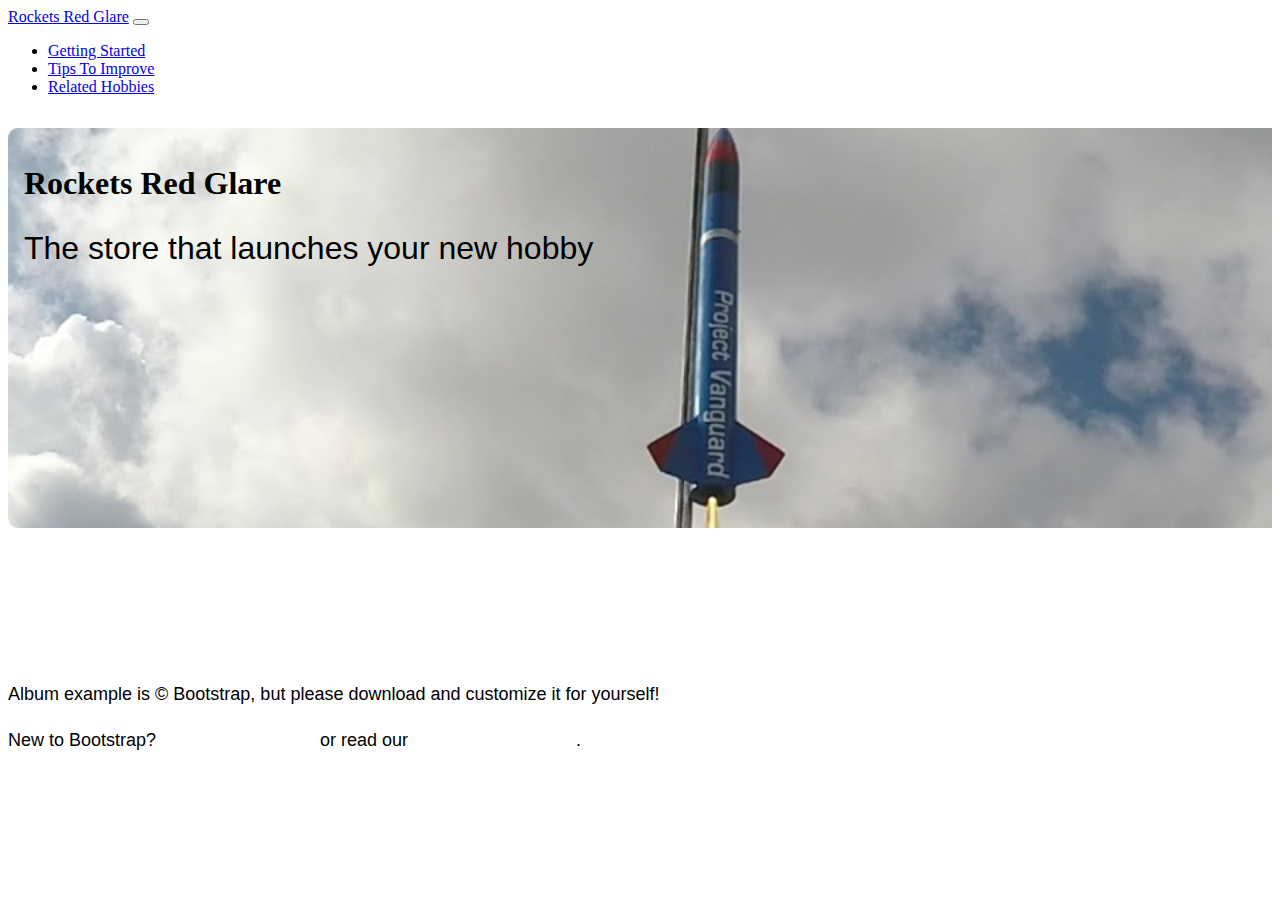
==== realted-hobbies.html @ 943e3fc9 "init rockets red glare" ====
<!doctype html>
<html lang="en">
  <head>
    <!-- Required meta tags -->
    <meta charset="utf-8">
    <meta name="viewport" content="width=device-width, initial-scale=1">


    <!-- Bootstrap CSS -->
    <link href="https://cdn.jsdelivr.net/npm/bootstrap@5.0.0-beta1/dist/css/bootstrap.min.css" rel="stylesheet" integrity="sha384-giJF6kkoqNQ00vy+HMDP7azOuL0xtbfIcaT9wjKHr8RbDVddVHyTfAAsrekwKmP1" crossorigin="anonymous">
    <link href="styles/styles.css" rel="stylesheet">    
    
    <title>Rockets Red Glare - Model Rockets</title>
  </head>
  <body>
    <div class="container">    
        <!-- navbar -->
        <nav class="navbar navbar-expand-lg navbar-dark bg-dark">
            <div class="container-fluid">
                <a class="navbar-brand" href="#">Rockets Red Glare</a>
                <button class="navbar-toggler" type="button" data-bs-toggle="collapse" data-bs-target="#navbarNav" aria-controls="navbarNav" aria-expanded="false" aria-label="Toggle navigation">
                    <span class="navbar-toggler-icon"></span>
                </button>
                <div class="collapse navbar-collapse justify-content-end" id="navbarNav">
                    <ul class="navbar-nav">
                        <li class="nav-item">
                            <a class="nav-link" aria-current="page" href="index.html">Getting Started</a>
                        </li>
                        <li class="nav-item">
                            <a class="nav-link" href="tips.html">Tips To Improve</a>
                        </li>
                        <li class="nav-item">
                            <a class="nav-link active" href="realted-hobbies.html">Related Hobbies</a>
                        </li>
                    </ul>
                </div>
            </div>
        </nav>
      
        <div class="jumbotron">
            <h1 class="display-2">Rockets Red Glare</h1>
            <p class="lead">The store that launches your new hobby</p>
        </div>
            
    <footer class="text-muted navbar-dark bg-dark">
        <div class="container">
          <p class="float-right">
            <a href="#">Back to top</a>
          </p>
          <p>Album example is &copy; Bootstrap, but please download and customize it for yourself!</p>
          <p>New to Bootstrap? <a href="../../">Visit the homepage</a> or read our <a href="../../getting-started/">getting started guide</a>.</p>
        </div>
      </footer>


    </div>

    <!-- jQuery first, then Popper.js, then Bootstrap JS -->
    <script src="https://code.jquery.com/jquery-3.5.1.slim.js" integrity="sha256-DrT5NfxfbHvMHux31Lkhxg42LY6of8TaYyK50jnxRnM=" crossorigin="anonymous"></script>
    <script src="https://cdnjs.cloudflare.com/ajax/libs/popper.js/1.12.9/umd/popper.min.js" integrity="sha384-ApNbgh9B+Y1QKtv3Rn7W3mgPxhU9K/ScQsAP7hUibX39j7fakFPskvXusvfa0b4Q" crossorigin="anonymous"></script>
    <script src="https://maxcdn.bootstrapcdn.com/bootstrap/4.0.0/js/bootstrap.min.js" integrity="sha384-JZR6Spejh4U02d8jOt6vLEHfe/JQGiRRSQQxSfFWpi1MquVdAyjUar5+76PVCmYl" crossorigin="anonymous"></script>

    <!-- Optional JavaScript; choose one of the two! -->
    <script src="js/site.js"></script>

</body>
</html>
---- styles/styles.css ----
.jumbotron{ 
    background-image: url("../images/maxresdefault.jpg");
    background-size: cover;
    background-repeat: no-repeat;
    height: 400px;
    margin: 32px 0px 24px 0px;
    padding: 16px 0px 16px 16px;
}

.lead{
    font-size: 32px;
}

.choice{
    font-size: 28px;
}

.card-group{
    margin: 0px 0px 80px 0px;
}

footer {
    margin: 40px 0px 0px 0px;
    padding-top: 3rem;
    padding-bottom: 3rem;
    display: block;
}

footer a{
    color: white;
}

p{
    font-family: "Roboto", Arial, Helvetica, sans-serif;
    font-size: 18px;
    line-height: 28px;
    padding: 0px 30px 0px 0px;
    width: 75%;
}

#total{
    font-size: 28px;
}

*, ::after, ::before {
    box-sizing: border-box;
}

h2{
    margin-bottom: 60px;
}
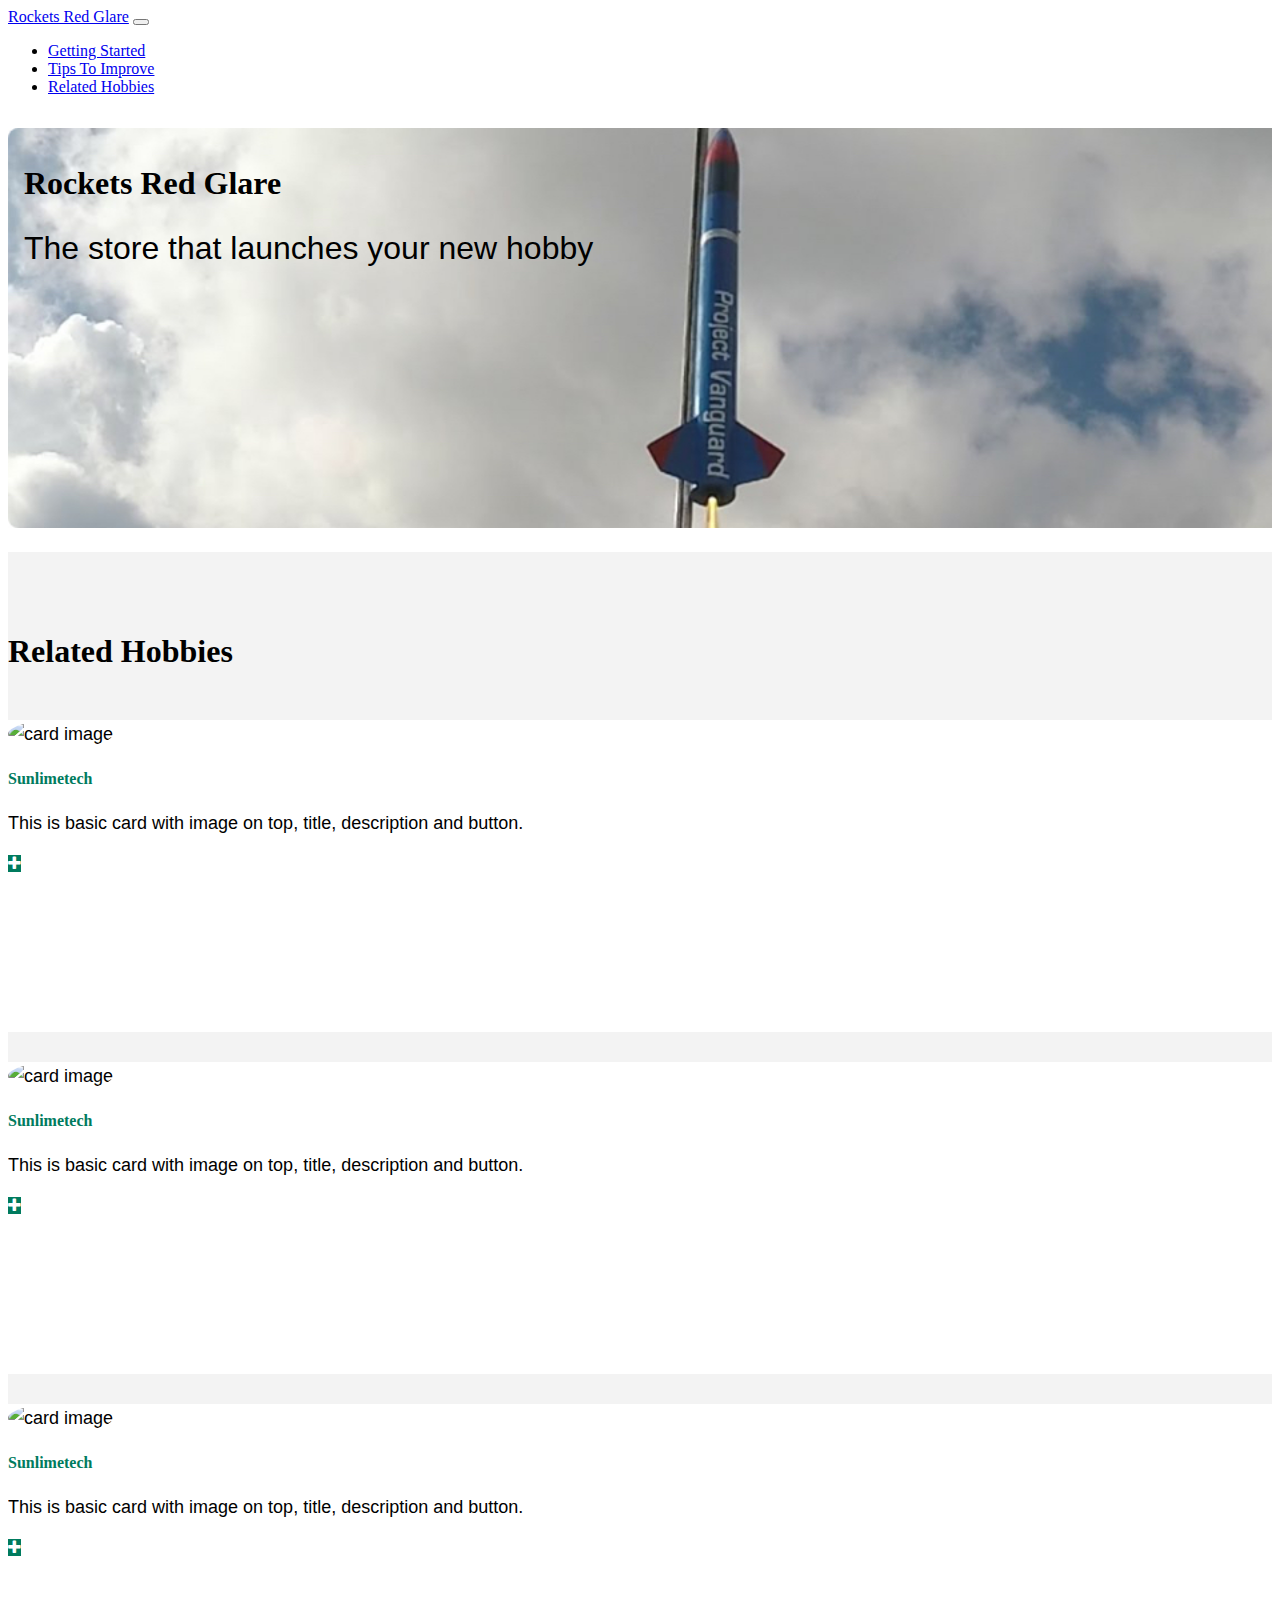
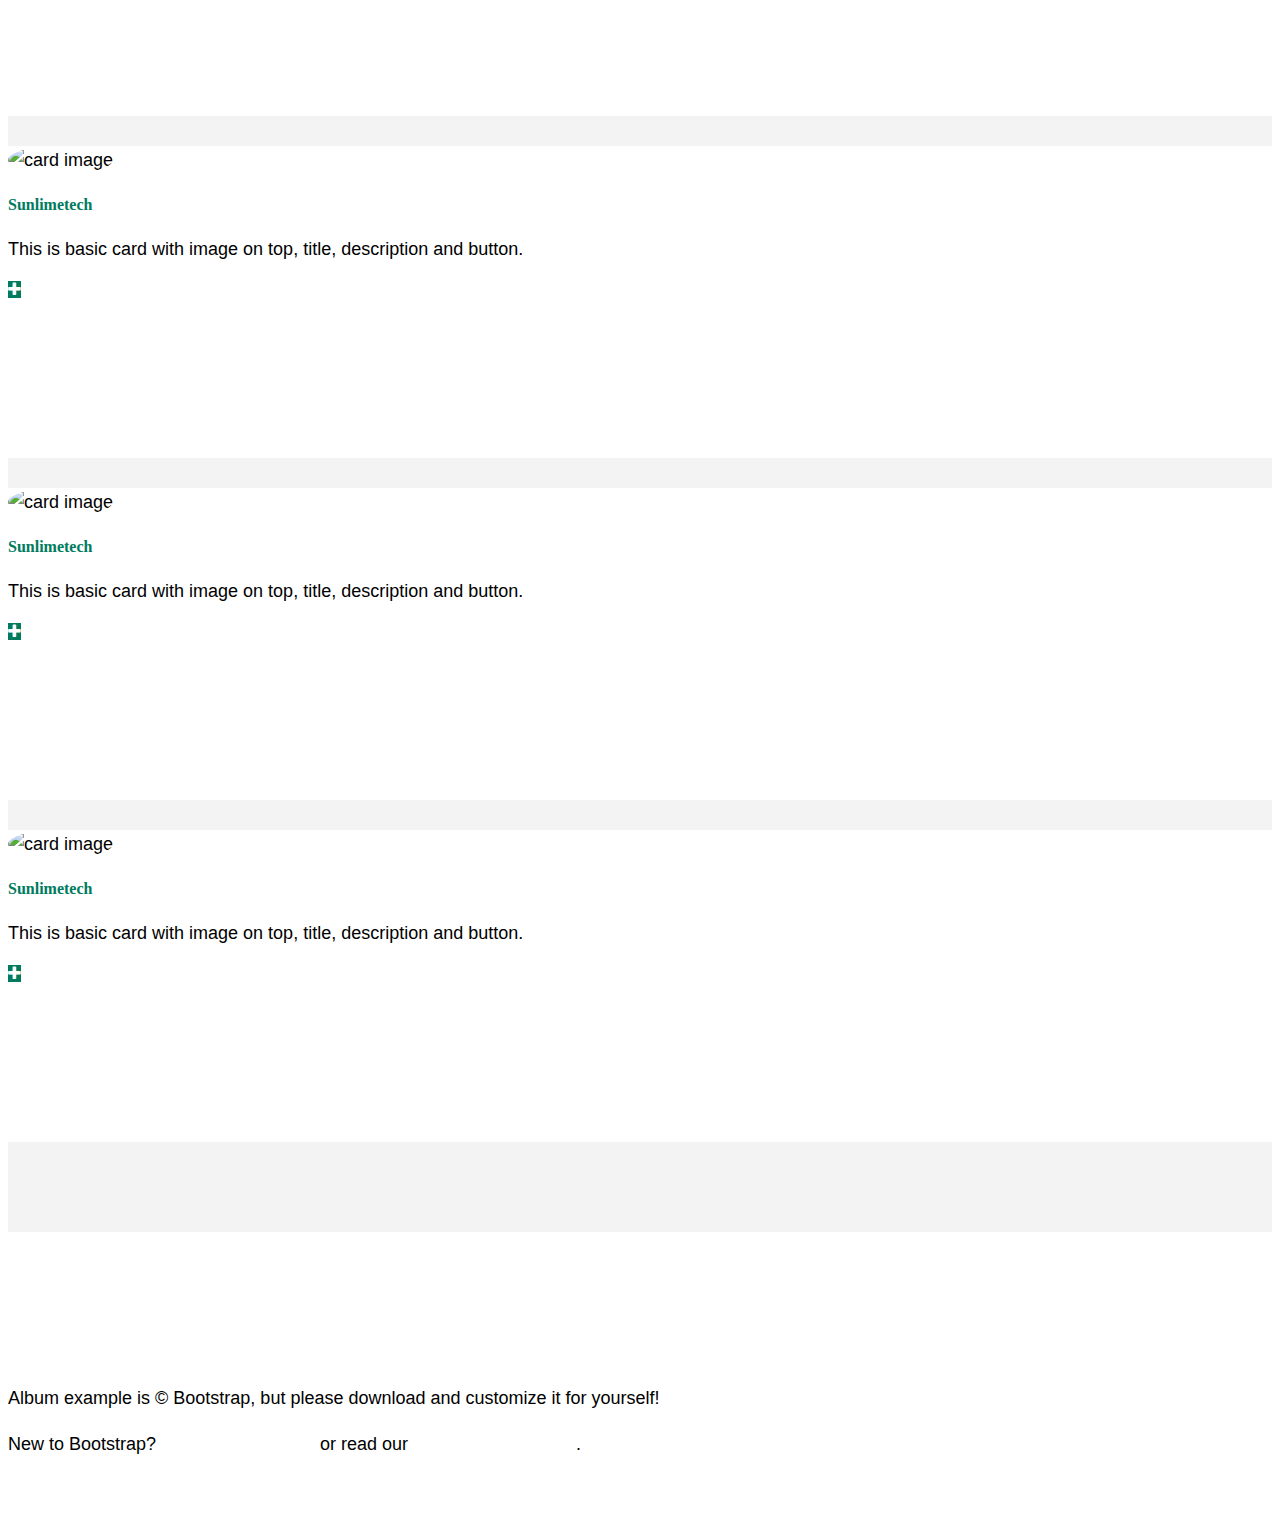
==== commit 4cc147a7: "commit ch ch changes" ====
--- a/realted-hobbies.html
+++ b/realted-hobbies.html
@@ -8,16 +8,27 @@
 
     <!-- Bootstrap CSS -->
     <link href="https://cdn.jsdelivr.net/npm/bootstrap@5.0.0-beta1/dist/css/bootstrap.min.css" rel="stylesheet" integrity="sha384-giJF6kkoqNQ00vy+HMDP7azOuL0xtbfIcaT9wjKHr8RbDVddVHyTfAAsrekwKmP1" crossorigin="anonymous">
-    <link href="styles/styles.css" rel="stylesheet">    
+    <link href="styles/styles.css" rel="stylesheet">
+    <link rel="stylesheet" href="https://cdnjs.cloudflare.com/ajax/libs/font-awesome/4.7.0/css/font-awesome.min.css">
     
-    <title>Rockets Red Glare - Model Rockets</title>
+    <!-- Google Analytics tag -->
+    <!-- Global site tag (gtag.js) - Google Analytics -->
+    <script async src="https://www.googletagmanager.com/gtag/js?id=G-DKYPJRM2DR"></script>
+    <script>
+      window.dataLayer = window.dataLayer || [];
+      function gtag(){dataLayer.push(arguments);}
+      gtag('js', new Date());
+      gtag('config', 'G-DKYPJRM2DR');
+    </script>
+    
+    <title>Related Hobbies to Model Rockets</title>
   </head>
   <body>
     <div class="container">    
         <!-- navbar -->
         <nav class="navbar navbar-expand-lg navbar-dark bg-dark">
             <div class="container-fluid">
-                <a class="navbar-brand" href="#">Rockets Red Glare</a>
+                <a class="navbar-brand" href="index.html">Rockets Red Glare</a>
                 <button class="navbar-toggler" type="button" data-bs-toggle="collapse" data-bs-target="#navbarNav" aria-controls="navbarNav" aria-expanded="false" aria-label="Toggle navigation">
                     <span class="navbar-toggler-icon"></span>
                 </button>
@@ -41,6 +52,305 @@
             <h1 class="display-2">Rockets Red Glare</h1>
             <p class="lead">The store that launches your new hobby</p>
         </div>
+
+                <!-- Team -->
+<section id="team" class="pb-5">
+  <div class="container">
+      <h1 class="section-title h1">Related Hobbies</h1>
+      <div class="row">
+          <!-- Team member -->
+          <div class="col-xs-12 col-sm-6 col-md-4">
+              <div class="image-flip" >
+                  <div class="mainflip flip-0">
+                      <div class="frontside">
+                          <div class="card">
+                              <div class="card-body text-center">
+                                  <p><img class=" img-fluid" src="https://sunlimetech.com/portfolio/boot4menu/assets/imgs/team/img_01.png" alt="card image"></p>
+                                  <h4 class="card-title">Sunlimetech</h4>
+                                  <p class="card-text">This is basic card with image on top, title, description and button.</p>
+                                  <a href="https://www.fiverr.com/share/qb8D02" class="btn btn-primary btn-sm"><i class="fa fa-plus"></i></a>
+                              </div>
+                          </div>
+                      </div>
+                      <div class="backside">
+                          <div class="card">
+                              <div class="card-body text-center mt-4">
+                                  <h4 class="card-title">Sunlimetech</h4>
+                                  <p class="card-text">This is basic card with image on top, title, description and button.This is basic card with image on top, title, description and button.This is basic card with image on top, title, description and button.</p>
+                                  <ul class="list-inline">
+                                      <li class="list-inline-item">
+                                          <a class="social-icon text-xs-center" target="_blank" href="https://www.fiverr.com/share/qb8D02">
+                                              <i class="fa fa-facebook"></i>
+                                          </a>
+                                      </li>
+                                      <li class="list-inline-item">
+                                          <a class="social-icon text-xs-center" target="_blank" href="https://www.fiverr.com/share/qb8D02">
+                                              <i class="fa fa-twitter"></i>
+                                          </a>
+                                      </li>
+                                      <li class="list-inline-item">
+                                          <a class="social-icon text-xs-center" target="_blank" href="https://www.fiverr.com/share/qb8D02">
+                                              <i class="fa fa-skype"></i>
+                                          </a>
+                                      </li>
+                                      <li class="list-inline-item">
+                                          <a class="social-icon text-xs-center" target="_blank" href="https://www.fiverr.com/share/qb8D02">
+                                              <i class="fa fa-google"></i>
+                                          </a>
+                                      </li>
+                                  </ul>
+                              </div>
+                          </div>
+                      </div>
+                  </div>
+              </div>
+          </div>
+          <!-- ./Team member -->
+          <!-- Team member -->
+          <div class="col-xs-12 col-sm-6 col-md-4">
+              <div class="image-flip" ontouchstart="this.classList.toggle('hover');">
+                  <div class="mainflip">
+                      <div class="frontside">
+                          <div class="card">
+                              <div class="card-body text-center">
+                                  <p><img class=" img-fluid" src="https://sunlimetech.com/portfolio/boot4menu/assets/imgs/team/img_02.png" alt="card image"></p>
+                                  <h4 class="card-title">Sunlimetech</h4>
+                                  <p class="card-text">This is basic card with image on top, title, description and button.</p>
+                                  <a href="https://www.fiverr.com/share/qb8D02" class="btn btn-primary btn-sm"><i class="fa fa-plus"></i></a>
+                              </div>
+                          </div>
+                      </div>
+                      <div class="backside">
+                          <div class="card">
+                              <div class="card-body text-center mt-4">
+                                  <h4 class="card-title">Sunlimetech</h4>
+                                  <p class="card-text">This is basic card with image on top, title, description and button.This is basic card with image on top, title, description and button.This is basic card with image on top, title, description and button.</p>
+                                  <ul class="list-inline">
+                                      <li class="list-inline-item">
+                                          <a class="social-icon text-xs-center" target="_blank" href="https://www.fiverr.com/share/qb8D02">
+                                              <i class="fa fa-facebook"></i>
+                                          </a>
+                                      </li>
+                                      <li class="list-inline-item">
+                                          <a class="social-icon text-xs-center" target="_blank" href="https://www.fiverr.com/share/qb8D02">
+                                              <i class="fa fa-twitter"></i>
+                                          </a>
+                                      </li>
+                                      <li class="list-inline-item">
+                                          <a class="social-icon text-xs-center" target="_blank" href="https://www.fiverr.com/share/qb8D02">
+                                              <i class="fa fa-skype"></i>
+                                          </a>
+                                      </li>
+                                      <li class="list-inline-item">
+                                          <a class="social-icon text-xs-center" target="_blank" href="https://www.fiverr.com/share/qb8D02">
+                                              <i class="fa fa-google"></i>
+                                          </a>
+                                      </li>
+                                  </ul>
+                              </div>
+                          </div>
+                      </div>
+                  </div>
+              </div>
+          </div>
+          <!-- ./Team member -->
+          <!-- Team member -->
+          <div class="col-xs-12 col-sm-6 col-md-4">
+              <div class="image-flip" ontouchstart="this.classList.toggle('hover');">
+                  <div class="mainflip">
+                      <div class="frontside">
+                          <div class="card">
+                              <div class="card-body text-center">
+                                  <p><img class=" img-fluid" src="https://sunlimetech.com/portfolio/boot4menu/assets/imgs/team/img_03.png" alt="card image"></p>
+                                  <h4 class="card-title">Sunlimetech</h4>
+                                  <p class="card-text">This is basic card with image on top, title, description and button.</p>
+                                  <a href="https://www.fiverr.com/share/qb8D02" class="btn btn-primary btn-sm"><i class="fa fa-plus"></i></a>
+                              </div>
+                          </div>
+                      </div>
+                      <div class="backside">
+                          <div class="card">
+                              <div class="card-body text-center mt-4">
+                                  <h4 class="card-title">Sunlimetech</h4>
+                                  <p class="card-text">This is basic card with image on top, title, description and button.This is basic card with image on top, title, description and button.This is basic card with image on top, title, description and button.</p>
+                                  <ul class="list-inline">
+                                      <li class="list-inline-item">
+                                          <a class="social-icon text-xs-center" target="_blank" href="https://www.fiverr.com/share/qb8D02">
+                                              <i class="fa fa-facebook"></i>
+                                          </a>
+                                      </li>
+                                      <li class="list-inline-item">
+                                          <a class="social-icon text-xs-center" target="_blank" href="https://www.fiverr.com/share/qb8D02">
+                                              <i class="fa fa-twitter"></i>
+                                          </a>
+                                      </li>
+                                      <li class="list-inline-item">
+                                          <a class="social-icon text-xs-center" target="_blank" href="https://www.fiverr.com/share/qb8D02">
+                                              <i class="fa fa-skype"></i>
+                                          </a>
+                                      </li>
+                                      <li class="list-inline-item">
+                                          <a class="social-icon text-xs-center" target="_blank" href="https://www.fiverr.com/share/qb8D02">
+                                              <i class="fa fa-google"></i>
+                                          </a>
+                                      </li>
+                                  </ul>
+                              </div>
+                          </div>
+                      </div>
+                  </div>
+              </div>
+          </div>
+          <!-- ./Team member -->
+          <!-- Team member -->
+          <div class="col-xs-12 col-sm-6 col-md-4">
+              <div class="image-flip" ontouchstart="this.classList.toggle('hover');">
+                  <div class="mainflip">
+                      <div class="frontside">
+                          <div class="card">
+                              <div class="card-body text-center">
+                                  <p><img class=" img-fluid" src="https://sunlimetech.com/portfolio/boot4menu/assets/imgs/team/img_04.jpg" alt="card image"></p>
+                                  <h4 class="card-title">Sunlimetech</h4>
+                                  <p class="card-text">This is basic card with image on top, title, description and button.</p>
+                                  <a href="https://www.fiverr.com/share/qb8D02" class="btn btn-primary btn-sm"><i class="fa fa-plus"></i></a>
+                              </div>
+                          </div>
+                      </div>
+                      <div class="backside">
+                          <div class="card">
+                              <div class="card-body text-center mt-4">
+                                  <h4 class="card-title">Sunlimetech</h4>
+                                  <p class="card-text">This is basic card with image on top, title, description and button.This is basic card with image on top, title, description and button.This is basic card with image on top, title, description and button.</p>
+                                  <ul class="list-inline">
+                                      <li class="list-inline-item">
+                                          <a class="social-icon text-xs-center" target="_blank" href="https://www.fiverr.com/share/qb8D02">
+                                              <i class="fa fa-facebook"></i>
+                                          </a>
+                                      </li>
+                                      <li class="list-inline-item">
+                                          <a class="social-icon text-xs-center" target="_blank" href="https://www.fiverr.com/share/qb8D02">
+                                              <i class="fa fa-twitter"></i>
+                                          </a>
+                                      </li>
+                                      <li class="list-inline-item">
+                                          <a class="social-icon text-xs-center" target="_blank" href="https://www.fiverr.com/share/qb8D02">
+                                              <i class="fa fa-skype"></i>
+                                          </a>
+                                      </li>
+                                      <li class="list-inline-item">
+                                          <a class="social-icon text-xs-center" target="_blank" href="https://www.fiverr.com/share/qb8D02">
+                                              <i class="fa fa-google"></i>
+                                          </a>
+                                      </li>
+                                  </ul>
+                              </div>
+                          </div>
+                      </div>
+                  </div>
+              </div>
+          </div>
+          <!-- ./Team member -->
+          <!-- Team member -->
+          <div class="col-xs-12 col-sm-6 col-md-4">
+              <div class="image-flip" ontouchstart="this.classList.toggle('hover');">
+                  <div class="mainflip">
+                      <div class="frontside">
+                          <div class="card">
+                              <div class="card-body text-center">
+                                  <p><img class=" img-fluid" src="https://sunlimetech.com/portfolio/boot4menu/assets/imgs/team/img_05.png" alt="card image"></p>
+                                  <h4 class="card-title">Sunlimetech</h4>
+                                  <p class="card-text">This is basic card with image on top, title, description and button.</p>
+                                  <a href="https://www.fiverr.com/share/qb8D02" class="btn btn-primary btn-sm"><i class="fa fa-plus"></i></a>
+                              </div>
+                          </div>
+                      </div>
+                      <div class="backside">
+                          <div class="card">
+                              <div class="card-body text-center mt-4">
+                                  <h4 class="card-title">Sunlimetech</h4>
+                                  <p class="card-text">This is basic card with image on top, title, description and button.This is basic card with image on top, title, description and button.This is basic card with image on top, title, description and button.</p>
+                                  <ul class="list-inline">
+                                      <li class="list-inline-item">
+                                          <a class="social-icon text-xs-center" target="_blank" href="https://www.fiverr.com/share/qb8D02">
+                                              <i class="fa fa-facebook"></i>
+                                          </a>
+                                      </li>
+                                      <li class="list-inline-item">
+                                          <a class="social-icon text-xs-center" target="_blank" href="https://www.fiverr.com/share/qb8D02">
+                                              <i class="fa fa-twitter"></i>
+                                          </a>
+                                      </li>
+                                      <li class="list-inline-item">
+                                          <a class="social-icon text-xs-center" target="_blank" href="https://www.fiverr.com/share/qb8D02">
+                                              <i class="fa fa-skype"></i>
+                                          </a>
+                                      </li>
+                                      <li class="list-inline-item">
+                                          <a class="social-icon text-xs-center" target="_blank" href="https://www.fiverr.com/share/qb8D02">
+                                              <i class="fa fa-google"></i>
+                                          </a>
+                                      </li>
+                                  </ul>
+                              </div>
+                          </div>
+                      </div>
+                  </div>
+              </div>
+          </div>
+          <!-- ./Team member -->
+          <!-- Team member -->
+          <div class="col-xs-12 col-sm-6 col-md-4">
+              <div class="image-flip" ontouchstart="this.classList.toggle('hover');">
+                  <div class="mainflip">
+                      <div class="frontside">
+                          <div class="card">
+                              <div class="card-body text-center">
+                                  <p><img class=" img-fluid" src="https://sunlimetech.com/portfolio/boot4menu/assets/imgs/team/img_06.jpg" alt="card image"></p>
+                                  <h4 class="card-title">Sunlimetech</h4>
+                                  <p class="card-text">This is basic card with image on top, title, description and button.</p>
+                                  <a href="https://www.fiverr.com/share/qb8D02" class="btn btn-primary btn-sm"><i class="fa fa-plus"></i></a>
+                              </div>
+                          </div>
+                      </div>
+                      <div class="backside">
+                          <div class="card">
+                              <div class="card-body text-center mt-4">
+                                  <h4 class="card-title">Sunlimetech</h4>
+                                  <p class="card-text">This is basic card with image on top, title, description and button.This is basic card with image on top, title, description and button.This is basic card with image on top, title, description and button.</p>
+                                  <ul class="list-inline">
+                                      <li class="list-inline-item">
+                                          <a class="social-icon text-xs-center" target="_blank" href="https://www.fiverr.com/share/qb8D02">
+                                              <i class="fa fa-facebook"></i>
+                                          </a>
+                                      </li>
+                                      <li class="list-inline-item">
+                                          <a class="social-icon text-xs-center" target="_blank" href="https://www.fiverr.com/share/qb8D02">
+                                              <i class="fa fa-twitter"></i>
+                                          </a>
+                                      </li>
+                                      <li class="list-inline-item">
+                                          <a class="social-icon text-xs-center" target="_blank" href="https://www.fiverr.com/share/qb8D02">
+                                              <i class="fa fa-skype"></i>
+                                          </a>
+                                      </li>
+                                      <li class="list-inline-item">
+                                          <a class="social-icon text-xs-center" target="_blank" href="https://www.fiverr.com/share/qb8D02">
+                                              <i class="fa fa-google"></i>
+                                          </a>
+                                      </li>
+                                  </ul>
+                              </div>
+                          </div>
+                      </div>
+                  </div>
+              </div>
+          </div>
+          <!-- ./Team member -->
+
+      </div>
+  </div>
+</section>
+<!-- Team -->
             
     <footer class="text-muted navbar-dark bg-dark">
         <div class="container">
--- a/styles/styles.css
+++ b/styles/styles.css
@@ -35,11 +35,14 @@
     font-size: 18px;
     line-height: 28px;
     padding: 0px 30px 0px 0px;
-    width: 75%;
 }
 
-#total{
+.total{
     font-size: 28px;
+}
+
+.package{
+    font-size: 22px;
 }
 
 *, ::after, ::before {
@@ -49,3 +52,133 @@
 h2{
     margin-bottom: 60px;
 }
+
+/* FontAwesome for working BootSnippet :> */
+
+@import url('https://stackpath.bootstrapcdn.com/font-awesome/4.7.0/css/font-awesome.min.css');
+#team {
+    background: #f3f3f3 !important;
+}
+
+.btn-primary:hover,
+.btn-primary:focus {
+    background-color: #108d6f;
+    border-color: #108d6f;
+    box-shadow: none;
+    outline: none;
+}
+
+.btn-primary {
+    color: #fff;
+    background-color: #007b5e;
+    border-color: #007b5e;
+}
+
+section {
+    padding: 60px 0;
+}
+
+section .section-title {
+   /* text-align: center;8
+    color: #007b5e;*/
+    margin-bottom: 50px;
+    /*text-transform: uppercase;*/
+}
+
+#team .card {
+    border: none;
+    background: #ffffff;
+}
+
+.image-flip:hover .backside,
+.image-flip.hover .backside {
+    -webkit-transform: rotateY(0deg);
+    -moz-transform: rotateY(0deg);
+    -o-transform: rotateY(0deg);
+    -ms-transform: rotateY(0deg);
+    transform: rotateY(0deg);
+    border-radius: .25rem;
+}
+
+.image-flip:hover .frontside,
+.image-flip.hover .frontside {
+    -webkit-transform: rotateY(180deg);
+    -moz-transform: rotateY(180deg);
+    -o-transform: rotateY(180deg);
+    transform: rotateY(180deg);
+}
+
+.mainflip {
+    -webkit-transition: 1s;
+    -webkit-transform-style: preserve-3d;
+    -ms-transition: 1s;
+    -moz-transition: 1s;
+    -moz-transform: perspective(1000px);
+    -moz-transform-style: preserve-3d;
+    -ms-transform-style: preserve-3d;
+    transition: 1s;
+    transform-style: preserve-3d;
+    position: relative;
+}
+
+.frontside {
+    position: relative;
+    -webkit-transform: rotateY(0deg);
+    -ms-transform: rotateY(0deg);
+    z-index: 2;
+    margin-bottom: 30px;
+}
+
+.backside {
+    position: absolute;
+    top: 0;
+    left: 0;
+    background: white;
+    -webkit-transform: rotateY(-180deg);
+    -moz-transform: rotateY(-180deg);
+    -o-transform: rotateY(-180deg);
+    -ms-transform: rotateY(-180deg);
+    transform: rotateY(-180deg);
+    -webkit-box-shadow: 5px 7px 9px -4px rgb(158, 158, 158);
+    -moz-box-shadow: 5px 7px 9px -4px rgb(158, 158, 158);
+    box-shadow: 5px 7px 9px -4px rgb(158, 158, 158);
+}
+
+.frontside,
+.backside {
+    -webkit-backface-visibility: hidden;
+    -moz-backface-visibility: hidden;
+    -ms-backface-visibility: hidden;
+    backface-visibility: hidden;
+    -webkit-transition: 1s;
+    -webkit-transform-style: preserve-3d;
+    -moz-transition: 1s;
+    -moz-transform-style: preserve-3d;
+    -o-transition: 1s;
+    -o-transform-style: preserve-3d;
+    -ms-transition: 1s;
+    -ms-transform-style: preserve-3d;
+    transition: 1s;
+    transform-style: preserve-3d;
+}
+
+.frontside .card,
+.backside .card {
+    min-height: 312px;
+}
+
+.backside .card a {
+    font-size: 18px;
+    color: #007b5e !important;
+}
+
+.frontside .card .card-title,
+.backside .card .card-title {
+    color: #007b5e !important;
+}
+
+.frontside .card .card-body img {
+    width: 120px;
+    height: 120px;
+    border-radius: 50%;
+}
